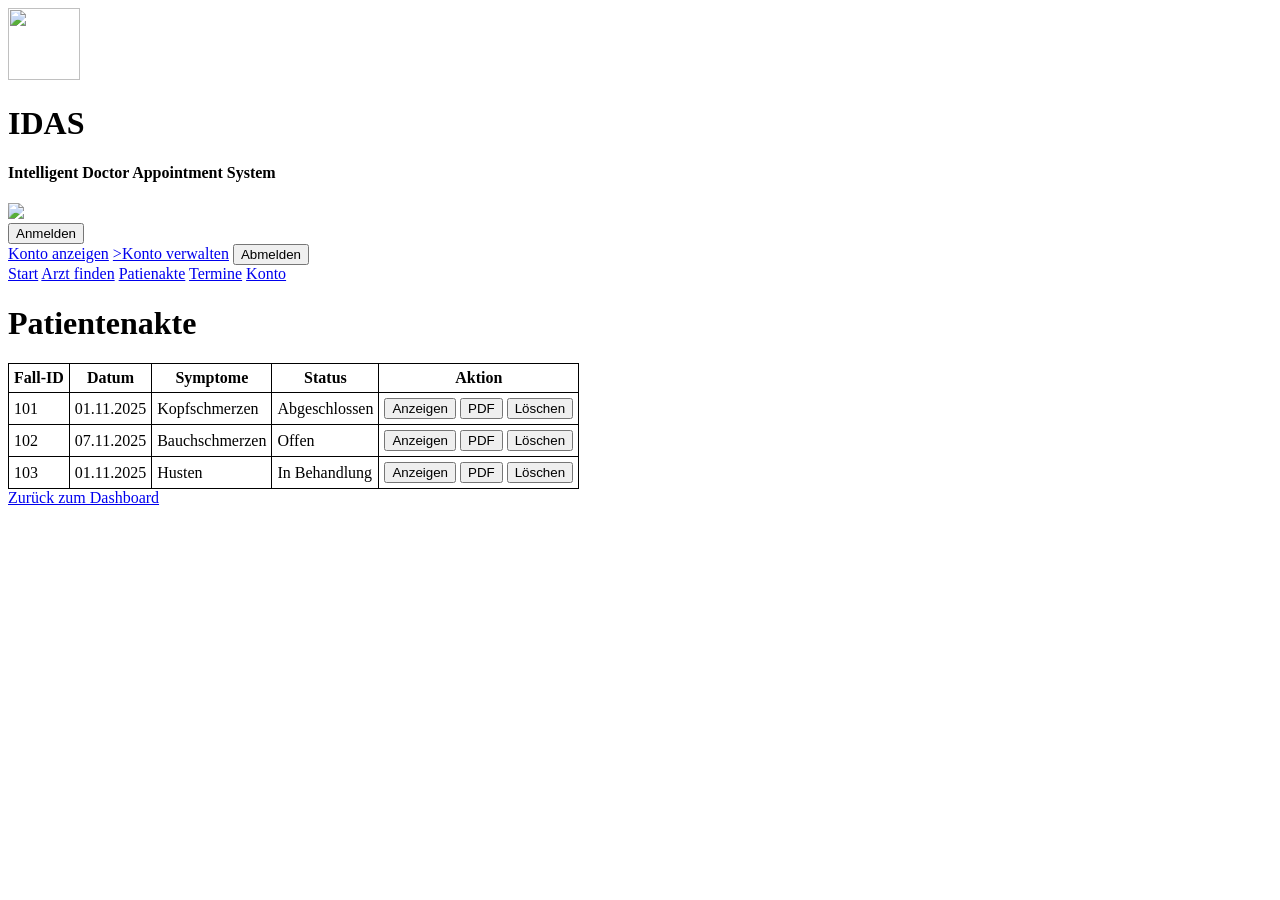
==== html/Patientenakte.html @ dd08d6eb "Create Patientenakte.html" ====
<!DOCTYPE html>
<html lang="de">

<head>
  <meta charset="UTF-8" />
  <meta name="viewport" content="width=device-width, initial-scale=1.0" />
  <title>Patientenakte</title>
  <link rel="stylesheet" href="style.css" />
  <script src="script.js" defer></script>

<!-- kleine css code für die tabelle-->
  <style>
  table, th, td {
      border: 1px solid black;                    /* schwarzer Rand um Tabelle und Zellen */
      border-collapse: collapse;                  /* Keine Doppellinien  */
      padding: 5px;                               /* Abstand zwischen Text und Rand */
    }
  </style>

</head>
<body>

<!--Titel und Logo-->
		<div id="header">
			<a href="index.html"><img id="siteLogo" src="images/siteLogo.png" width="72px" height="72px"></a>
			<h1><b>IDAS</b></h1>
			<h4 id="logoBanner">Intelligent Doctor Appointment System</h4>


<!--Profil-->
			<div id="navProfil">
				<img id="profilImg" src="profilImg.png" onclick="dropDownButton()">
				<div id="profilMenuSignedOut" class="dropdownDiv"> 	<!--Dropdown wenn nicht angemeldet-->
					<button onclick="signInButton()" id="buttonLogIn" class="dropdownLoggedOut">Anmelden</button>
				</div>
				<div id="profilMenuSignedIn" class="dropdownDiv"> 	<!--dropdown wenn angemeldet-->
					<a href="konto.html" id="dropdownKonto" class="dropdownSignedIn">Konto anzeigen</a>
					<a href="kontoVerwaltung.html" id="dropdownVerwaltung" class="dropdownSignedIn">>Konto verwalten</a>
					<button onclick="signOutButton()" id="buttonLogOut" class="dropdownSignedIn">Abmelden</button>
				</div>
			</div>


<!--Navigationsbereich-->
			<nav id="naviBereich">
				<div id="navLinks">
					<a href="index.html" id="linkIndex" class="navLink">Start</a>
					<a href="symptome.html" id="linkSymptome" class="navLink">Arzt finden</a>
					<a href="patientenakte.html" id="linkAkte" class="navLink">Patienakte</a>
					<a href="termine.html" id="linkTermine" class="navLink">Termine</a>
					<a href="konto.html" id="linkKonto" class="navLink">Konto</a>
				</div>
			</nav>
		</div>



<main>

  <h1>Patientenakte</h1>

  <table>

    <tr>
      <th>Fall-ID</th>
      <th>Datum</th>
      <th>Symptome</th>
      <th>Status</th>
      <th>Aktion</th>
    </tr>

    <tr>
      <td>101</td>
      <td>01.11.2025</td>
      <td>Kopfschmerzen</td>
      <td>Abgeschlossen</td>
      <td class="actions">
        <button class="view">Anzeigen</button>
        <button class="pdf">PDF</button>
        <button class="delete">L&ouml;schen</button>
      </td>
    </tr>

    <tr>
      <td>102</td>
      <td>07.11.2025</td>
      <td>Bauchschmerzen</td>
      <td>Offen</td>
      <td class="actions">
        <button class="view">Anzeigen</button>
        <button class="pdf">PDF</button>
        <button class="delete">L&ouml;schen</button>
      </td>
    </tr>

    <tr>
      <td>103</td>
      <td>01.11.2025</td>
      <td>Husten</td>
      <td>In Behandlung</td>
      <td class="actions">
        <button class="view">Anzeigen</button>
        <button class="pdf">PDF</button>
        <button class="delete">L&ouml;schen</button>
      </td>
    </tr>

  </table>

  <a href="index.html" class="back">Zur&uuml;ck zum Dashboard</a>

</main>


</body>
</html>
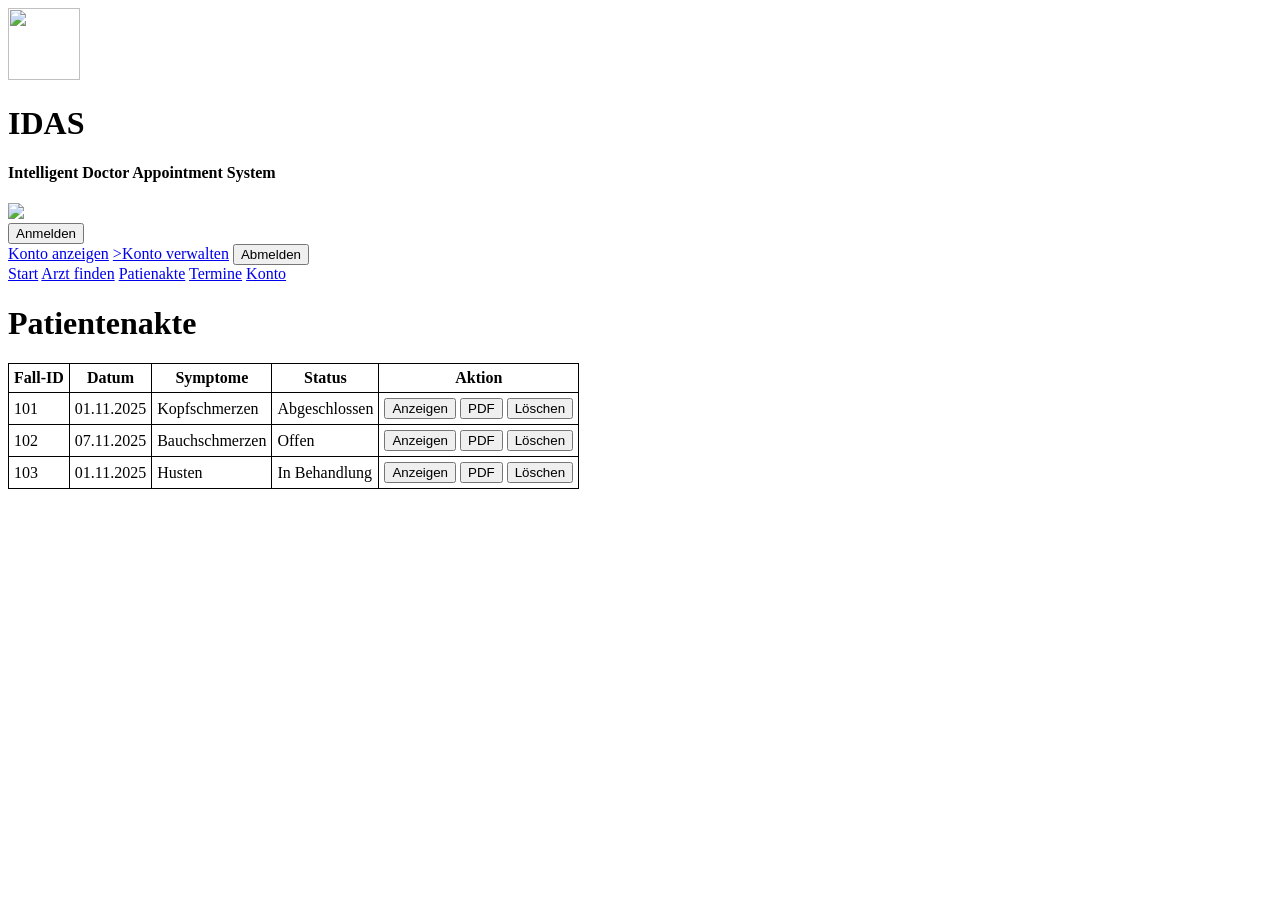
==== commit 7e2c2796: "Update Patientenakte.html" ====
--- a/html/Patientenakte.html
+++ b/html/Patientenakte.html
@@ -107,7 +107,7 @@
 
   </table>
 
-  <a href="index.html" class="back">Zur&uuml;ck zum Dashboard</a>
+
 
 </main>
 
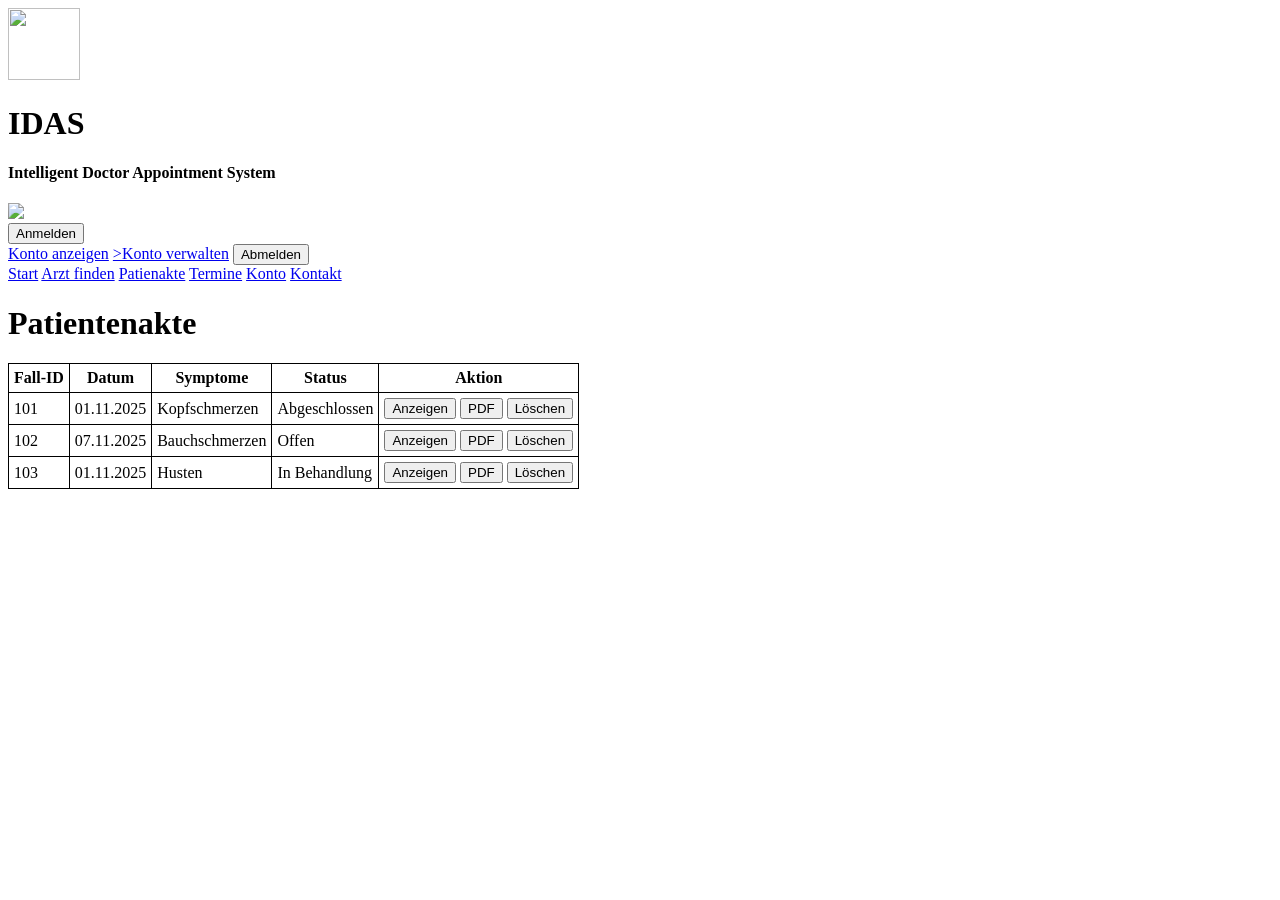
==== commit 0091152c: "Update Patientenakte.html" ====
--- a/html/Patientenakte.html
+++ b/html/Patientenakte.html
@@ -49,6 +49,7 @@
 					<a href="patientenakte.html" id="linkAkte" class="navLink">Patienakte</a>
 					<a href="termine.html" id="linkTermine" class="navLink">Termine</a>
 					<a href="konto.html" id="linkKonto" class="navLink">Konto</a>
+					<a href="kontakt.html" id="linkKontak" class="navLink">Kontakt</a>
 				</div>
 			</nav>
 		</div>
